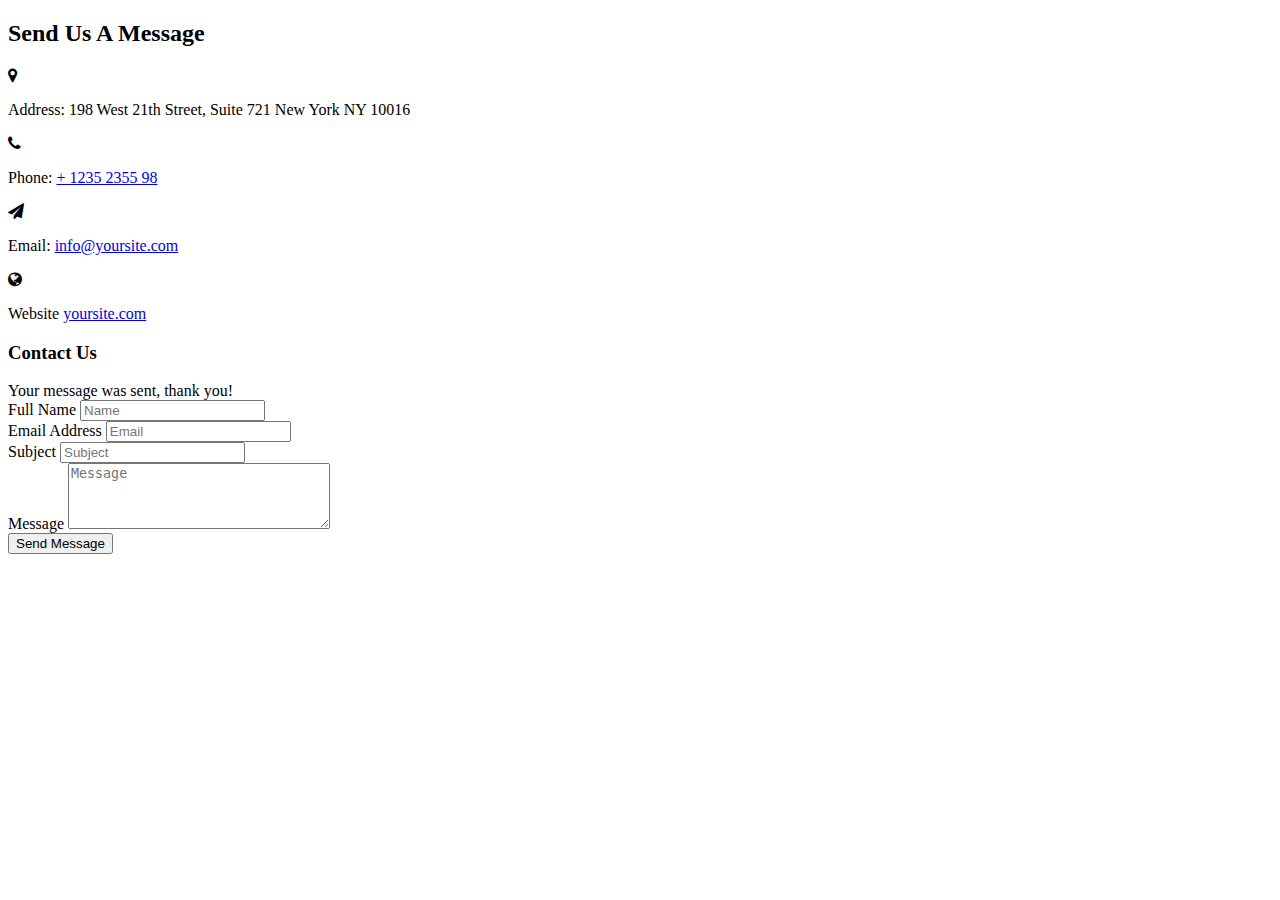
==== src/main/resources/templates/contact.html @ c0679f9d "added contact page" ====
<!doctype html>
<html lang="en" xmlns:th="http://thymeleaf.org">
<head>
    <title>Contact Form 03</title>
    <meta charset="utf-8">
    <meta name="viewport" content="width=device-width, initial-scale=1, shrink-to-fit=no">
    <link rel="stylesheet" href="/contact.css"/>
    <link href='https://fonts.googleapis.com/css?family=Roboto:400,100,300,700' rel='stylesheet' type='text/css'>

    <link rel="stylesheet" href="https://stackpath.bootstrapcdn.com/font-awesome/4.7.0/css/font-awesome.min.css">




</head>
<body>
<section class="ftco-section">
    <div class="container">
        <div class="row justify-content-center">
            <div class="col-md-6 text-center mb-5">
                <h2 class="heading-section">Send Us A Message</h2>
            </div>
        </div>
        <div class="row justify-content-center">
            <div class="col-md-12">
                <div class="wrapper">
                    <div class="row mb-5">
                        <div class="col-md-3">
                            <div class="dbox w-100 text-center">
                                <div class="icon d-flex align-items-center justify-content-center">
                                    <span class="fa fa-map-marker"></span>
                                </div>
                                <div class="text">
                                    <p><span>Address:</span> 198 West 21th Street, Suite 721 New York NY 10016</p>
                                </div>
                            </div>
                        </div>
                        <div class="col-md-3">
                            <div class="dbox w-100 text-center">
                                <div class="icon d-flex align-items-center justify-content-center">
                                    <span class="fa fa-phone"></span>
                                </div>
                                <div class="text">
                                    <p><span>Phone:</span> <a href="tel://1234567920">+ 1235 2355 98</a></p>
                                </div>
                            </div>
                        </div>
                        <div class="col-md-3">
                            <div class="dbox w-100 text-center">
                                <div class="icon d-flex align-items-center justify-content-center">
                                    <span class="fa fa-paper-plane"></span>
                                </div>
                                <div class="text">
                                    <p><span>Email:</span> <a href="mailto:info@yoursite.com">info@yoursite.com</a></p>
                                </div>
                            </div>
                        </div>
                        <div class="col-md-3">
                            <div class="dbox w-100 text-center">
                                <div class="icon d-flex align-items-center justify-content-center">
                                    <span class="fa fa-globe"></span>
                                </div>
                                <div class="text">
                                    <p><span>Website</span> <a href="#">yoursite.com</a></p>
                                </div>
                            </div>
                        </div>
                    </div>
                    <div class="row no-gutters">
                        <div class="col-md-7">
                            <div class="contact-wrap w-100 p-md-5 p-4">
                                <h3 class="mb-4">Contact Us</h3>
                                <div id="form-message-warning" class="mb-4"></div>
                                <div id="form-message-success" class="mb-4">
                                    Your message was sent, thank you!
                                </div>
                                <form method="POST" id="contactForm" name="contactForm" class="contactForm">
                                    <div class="row">
                                        <div class="col-md-6">
                                            <div class="form-group">
                                                <label class="label" for="name">Full Name</label>
                                                <input type="text" class="form-control" name="name" id="name" placeholder="Name">
                                            </div>
                                        </div>
                                        <div class="col-md-6">
                                            <div class="form-group">
                                                <label class="label" for="email">Email Address</label>
                                                <input type="email" class="form-control" name="email" id="email" placeholder="Email">
                                            </div>
                                        </div>
                                        <div class="col-md-12">
                                            <div class="form-group">
                                                <label class="label" for="subject">Subject</label>
                                                <input type="text" class="form-control" name="subject" id="subject" placeholder="Subject">
                                            </div>
                                        </div>
                                        <div class="col-md-12">
                                            <div class="form-group">
                                                <label class="label" for="#">Message</label>
                                                <textarea name="message" class="form-control" id="message" cols="30" rows="4" placeholder="Message"></textarea>
                                            </div>
                                        </div>
                                        <div class="col-md-12">
                                            <div class="form-group">
                                                <input type="submit" value="Send Message" class="btn btn-primary">
                                                <div class="submitting"></div>
                                            </div>
                                        </div>
                                    </div>
                                </form>
                            </div>
                        </div>
                        <div class="col-md-5 d-flex align-items-stretch">
                            <div class="info-wrap w-100 p-5 img" style="background-image: url(images/img.jpg);">
                            </div>
                        </div>
                    </div>
                </div>
            </div>
        </div>
    </div>
</section>

<script src="js/jquery.min.js"></script>
<script src="js/popper.js"></script>
<script src="js/bootstrap.min.js"></script>
<script src="js/jquery.validate.min.js"></script>
<script src="js/main.js"></script>

</body>
</html>
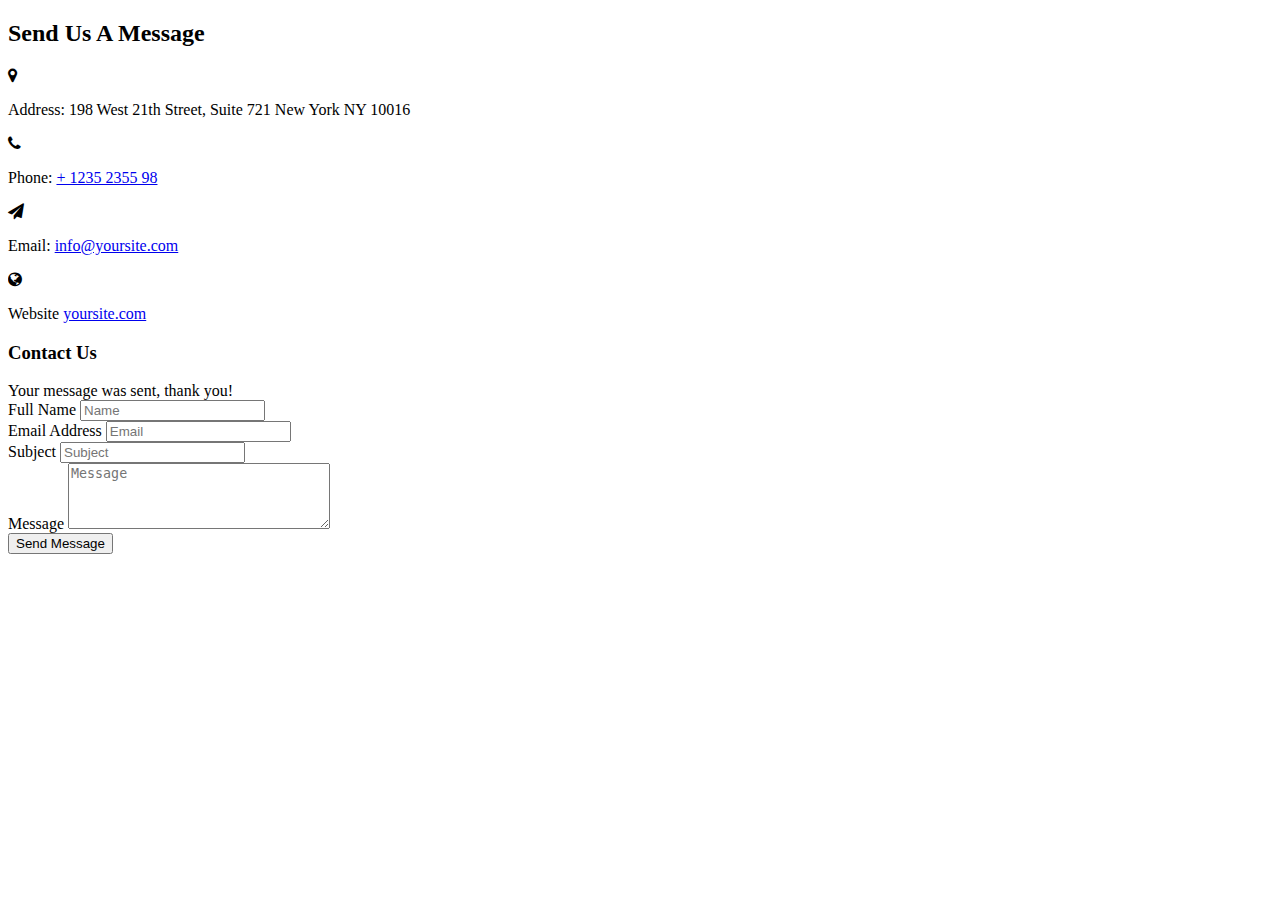
==== commit 4668a8dc: "added few changes" ====
--- a/src/main/resources/templates/contact.html
+++ b/src/main/resources/templates/contact.html
@@ -4,13 +4,12 @@
     <title>Contact Form 03</title>
     <meta charset="utf-8">
     <meta name="viewport" content="width=device-width, initial-scale=1, shrink-to-fit=no">
-    <link rel="stylesheet" href="/contact.css"/>
+
     <link href='https://fonts.googleapis.com/css?family=Roboto:400,100,300,700' rel='stylesheet' type='text/css'>
 
     <link rel="stylesheet" href="https://stackpath.bootstrapcdn.com/font-awesome/4.7.0/css/font-awesome.min.css">
 
-
-
+    <link rel="stylesheet" href="/static/contact.css">
 
 </head>
 <body>
@@ -79,25 +78,29 @@
                                         <div class="col-md-6">
                                             <div class="form-group">
                                                 <label class="label" for="name">Full Name</label>
-                                                <input type="text" class="form-control" name="name" id="name" placeholder="Name">
+                                                <input type="text" class="form-control" name="name" id="name"
+                                                       placeholder="Name">
                                             </div>
                                         </div>
                                         <div class="col-md-6">
                                             <div class="form-group">
                                                 <label class="label" for="email">Email Address</label>
-                                                <input type="email" class="form-control" name="email" id="email" placeholder="Email">
+                                                <input type="email" class="form-control" name="email" id="email"
+                                                       placeholder="Email">
                                             </div>
                                         </div>
                                         <div class="col-md-12">
                                             <div class="form-group">
                                                 <label class="label" for="subject">Subject</label>
-                                                <input type="text" class="form-control" name="subject" id="subject" placeholder="Subject">
+                                                <input type="text" class="form-control" name="subject" id="subject"
+                                                       placeholder="Subject">
                                             </div>
                                         </div>
                                         <div class="col-md-12">
                                             <div class="form-group">
                                                 <label class="label" for="#">Message</label>
-                                                <textarea name="message" class="form-control" id="message" cols="30" rows="4" placeholder="Message"></textarea>
+                                                <textarea name="message" class="form-control" id="message" cols="30"
+                                                          rows="4" placeholder="Message"></textarea>
                                             </div>
                                         </div>
                                         <div class="col-md-12">
@@ -111,7 +114,7 @@
                             </div>
                         </div>
                         <div class="col-md-5 d-flex align-items-stretch">
-                            <div class="info-wrap w-100 p-5 img" style="background-image: url(images/img.jpg);">
+                            <div class="info-wrap w-100 p-5 img" style="background-image: url(../static/images/contact.jpg);">
                             </div>
                         </div>
                     </div>
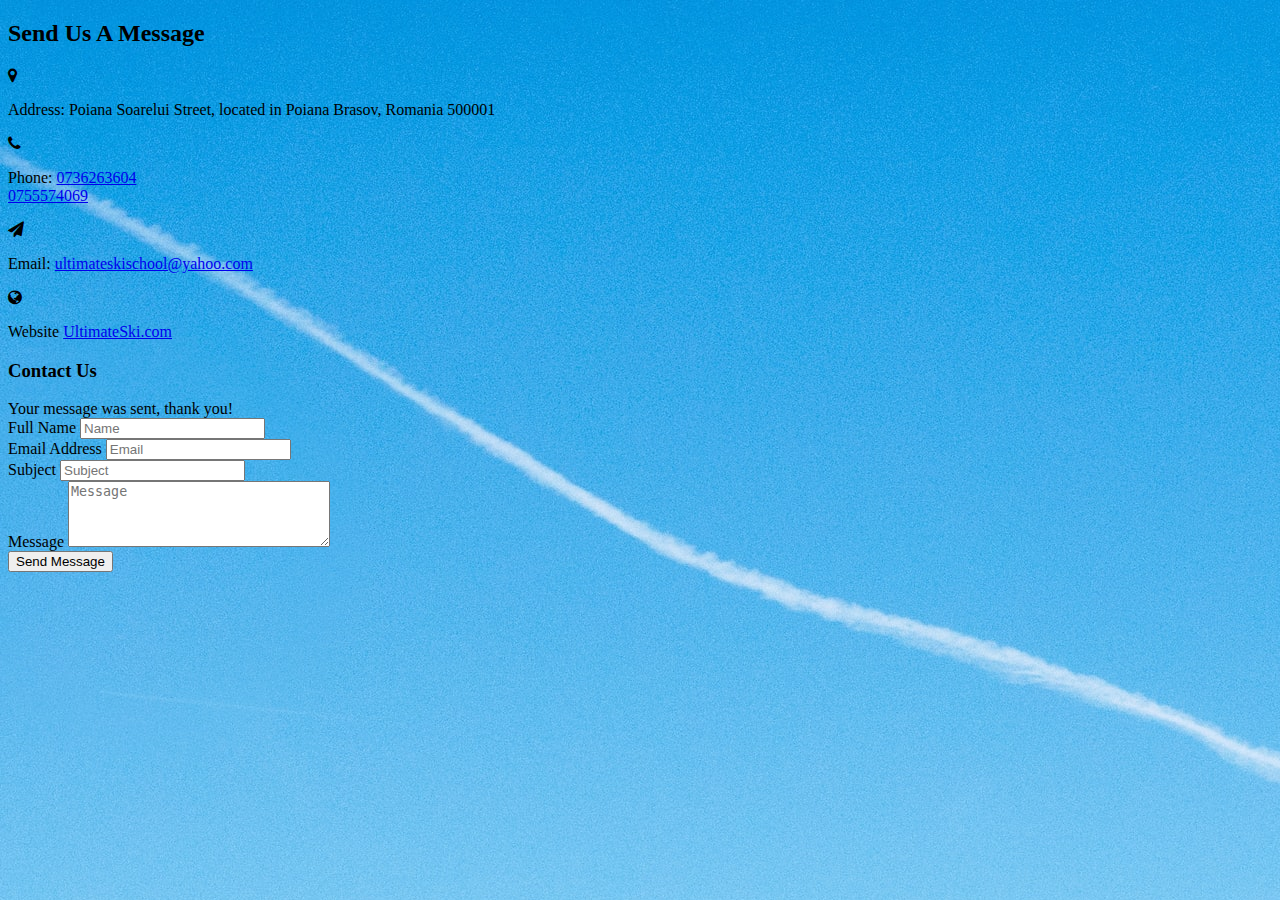
==== commit c41a4e20: "added few changes" ====
--- a/src/main/resources/templates/contact.html
+++ b/src/main/resources/templates/contact.html
@@ -1,7 +1,7 @@
 <!doctype html>
 <html lang="en" xmlns:th="http://thymeleaf.org">
 <head>
-    <title>Contact Form 03</title>
+    <title>Contact Us</title>
     <meta charset="utf-8">
     <meta name="viewport" content="width=device-width, initial-scale=1, shrink-to-fit=no">
 
@@ -12,7 +12,7 @@
     <link rel="stylesheet" href="/static/contact.css">
 
 </head>
-<body>
+<body class="img contact" style="background-image: url(../static/images/dada.jpg);" >
 <section class="ftco-section">
     <div class="container">
         <div class="row justify-content-center">
@@ -30,7 +30,7 @@
                                     <span class="fa fa-map-marker"></span>
                                 </div>
                                 <div class="text">
-                                    <p><span>Address:</span> 198 West 21th Street, Suite 721 New York NY 10016</p>
+                                    <p><span>Address:</span> Poiana Soarelui Street, located in Poiana Brasov, Romania 500001</p>
                                 </div>
                             </div>
                         </div>
@@ -40,7 +40,8 @@
                                     <span class="fa fa-phone"></span>
                                 </div>
                                 <div class="text">
-                                    <p><span>Phone:</span> <a href="tel://1234567920">+ 1235 2355 98</a></p>
+                                    <p><span>Phone:</span> <a href="tel://0736263604"> 0736263604 <br/>
+                                         0755574069</a></p>
                                 </div>
                             </div>
                         </div>
@@ -50,7 +51,7 @@
                                     <span class="fa fa-paper-plane"></span>
                                 </div>
                                 <div class="text">
-                                    <p><span>Email:</span> <a href="mailto:info@yoursite.com">info@yoursite.com</a></p>
+                                    <p><span>Email:</span> <a href="mailto:info@yoursite.com">ultimateskischool@yahoo.com</a></p>
                                 </div>
                             </div>
                         </div>
@@ -60,7 +61,7 @@
                                     <span class="fa fa-globe"></span>
                                 </div>
                                 <div class="text">
-                                    <p><span>Website</span> <a href="#">yoursite.com</a></p>
+                                    <p><span>Website</span> <a href="#">UltimateSki.com</a></p>
                                 </div>
                             </div>
                         </div>
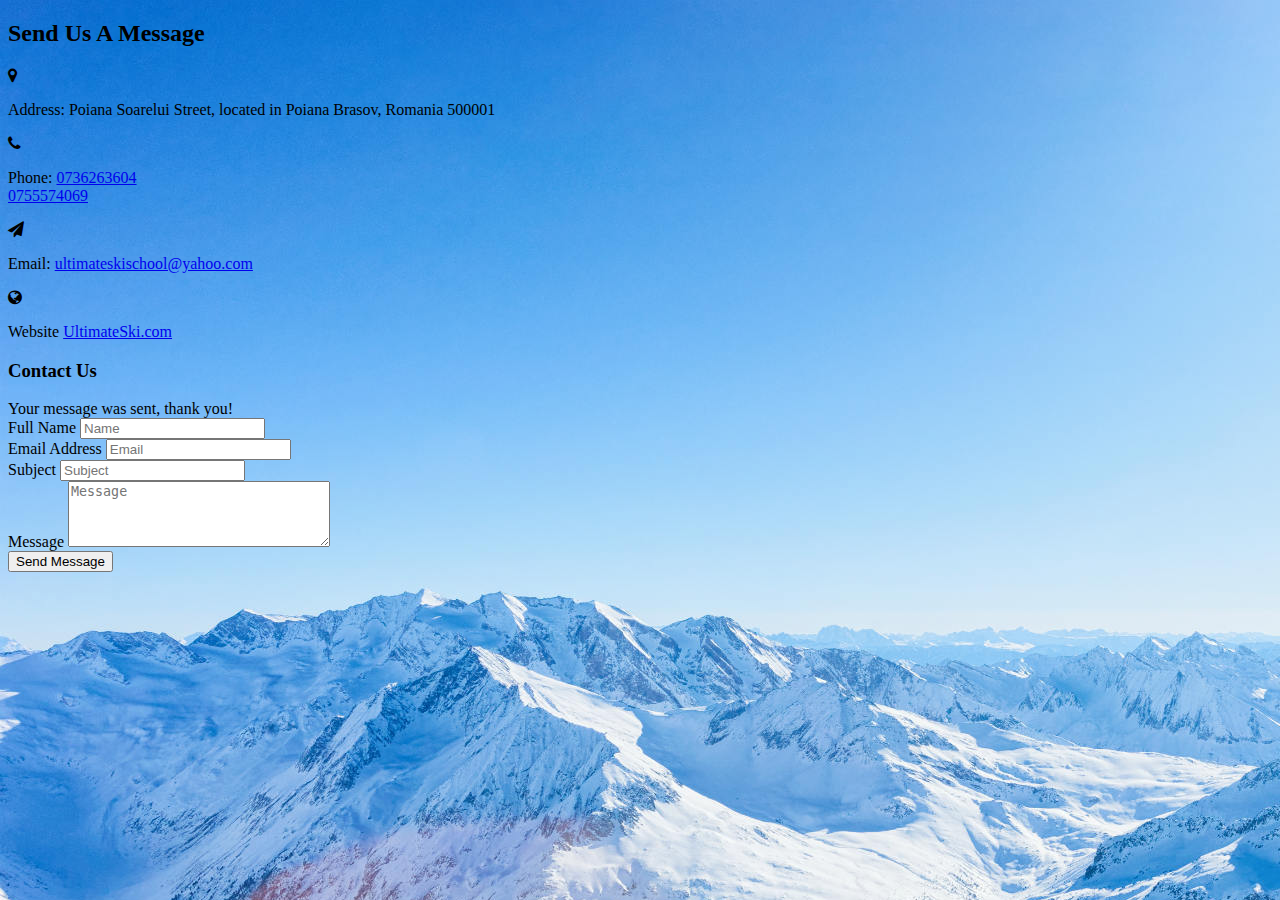
==== commit ca1e7f0e: "added few changes on "our team" column" ====
--- a/src/main/resources/templates/contact.html
+++ b/src/main/resources/templates/contact.html
@@ -12,7 +12,7 @@
     <link rel="stylesheet" href="/static/contact.css">
 
 </head>
-<body class="img contact" style="background-image: url(../static/images/dada.jpg);" >
+<body class="img contact" style="background-image: url(../static/images/munte.jpg);" >
 <section class="ftco-section">
     <div class="container">
         <div class="row justify-content-center">
